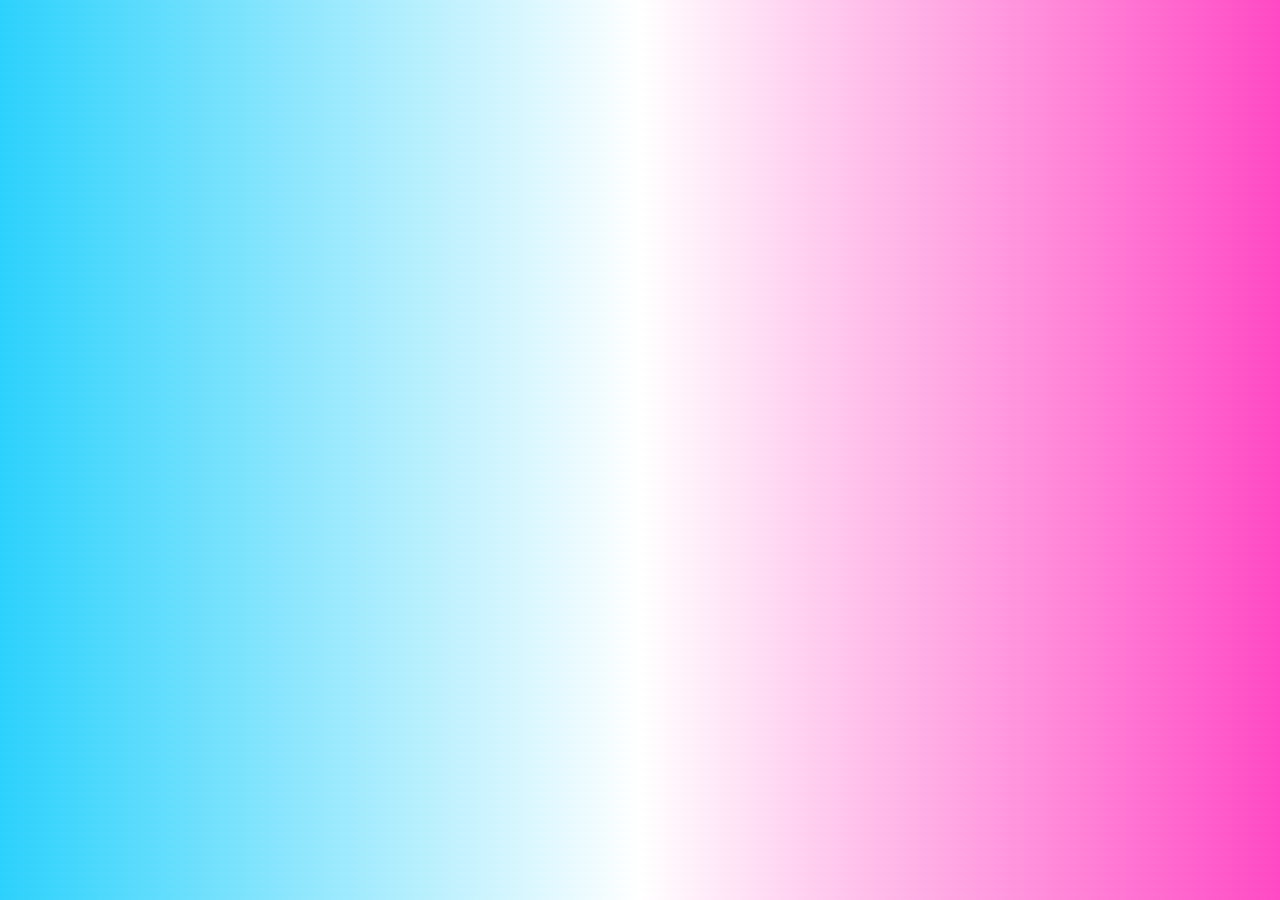
==== its-a-risk/risky.html @ bc261376 "iframe bugfix" ====
<!DOCTYPE html>
<html lang="en">
<head>
    <meta charset="UTF-8">
    <meta http-equiv="X-UA-Compatible" content="IE=edge">
    <meta name="viewport" content="width=device-width, initial-scale=1.0">
    <link rel="stylesheet" href="risky.css">
    <title>Risky</title>
</head>
<body>
    <div id="iframediv">
        <iframe width="560" height="315" src="https://www.youtube.com/embed/dQw4w9WgXcQ?autoplay=1" title="YouTube video player" frameborder="0" allow="accelerometer; autoplay; clipboard-write; encrypted-media; gyroscope; picture-in-picture" allowfullscreen></iframe>
    </div> 
</body>
</html>
---- its-a-risk/risky.css ----
body {  
    background: linear-gradient(45deg, #2bd1fc, #ffffff, #ff48c4);

    -webkit-animation: Animation 5s ease infinite;
    -moz-animation: Animation 5s ease infinite;
    animation: Animation 5s ease infinite;
}

@-webkit-keyframes Animation {
    0%{background-position:10% 0%}
    50%{background-position:91% 100%}
    100%{background-position:10% 0%}
}
@-moz-keyframes Animation {
    0%{background-position:10% 0%}
    50%{background-position:91% 100%}
    100%{background-position:10% 0%}
}
@keyframes Animation { 
    0%{background-position:10% 0%}
    50%{background-position:91% 100%}
    100%{background-position:10% 0%}
}


div#iframediv iframe {
    position: absolute;
    top: 0;
    bottom: 0;
    left: 0;
    margin: auto;
    right: 100px;
    height: 60%;
    width: 60%;
}
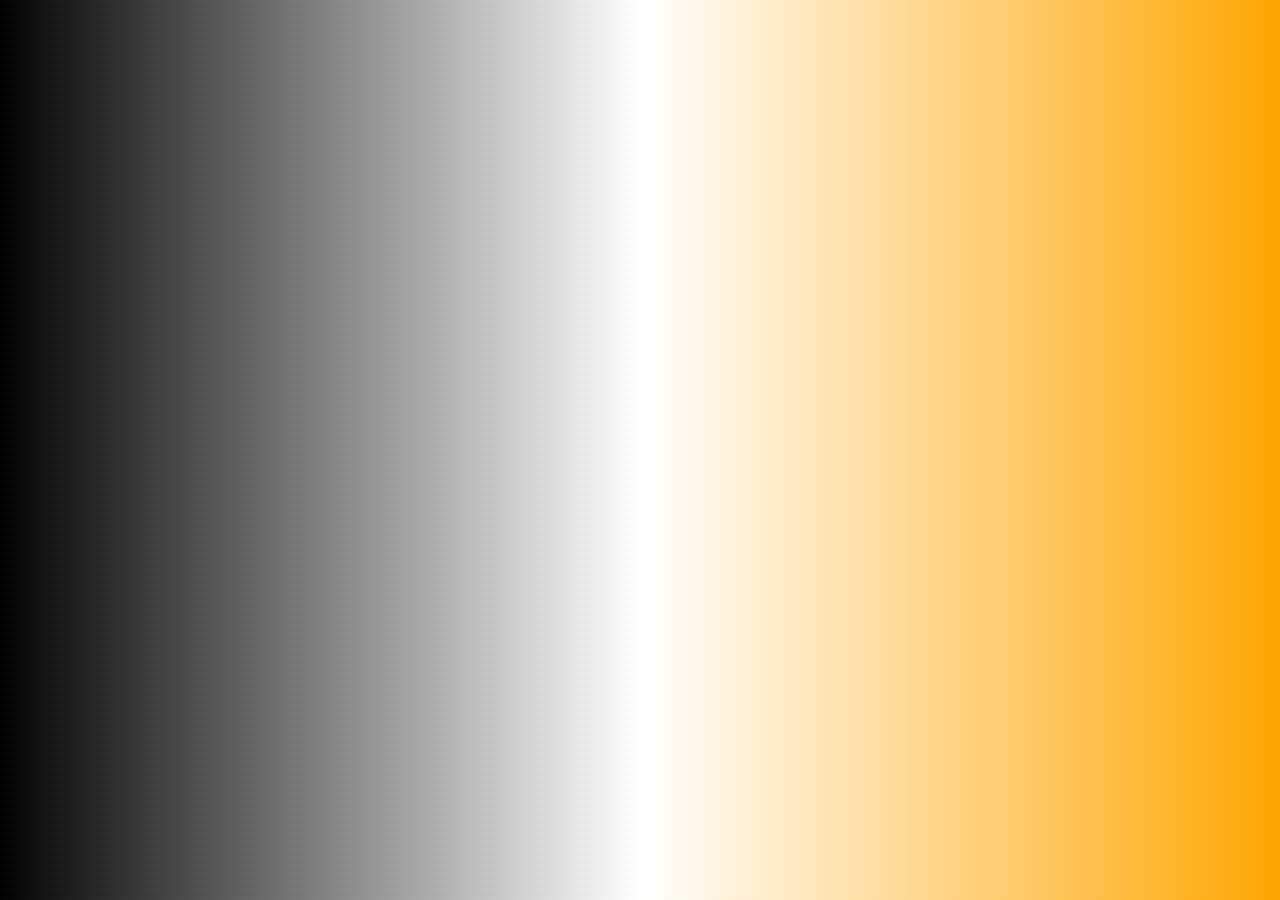
==== commit 26f968a6: "spooky edits to video page" ====
--- a/its-a-risk/risky.html
+++ b/its-a-risk/risky.html
@@ -9,7 +9,7 @@
 </head>
 <body>
     <div id="iframediv">
-        <iframe width="560" height="315" src="https://www.youtube.com/embed/dQw4w9WgXcQ?autoplay=1" title="YouTube video player" frameborder="0" allow="accelerometer; autoplay; clipboard-write; encrypted-media; gyroscope; picture-in-picture" allowfullscreen></iframe>
+        <iframe width="560" height="315" src="https://www.youtube.com/embed/zRlaf5uI2uA?autoplay=1" title="YouTube video player" frameborder="0" allow="accelerometer; autoplay; clipboard-write; encrypted-media; gyroscope; picture-in-picture" allowfullscreen></iframe>
     </div> 
 </body>
 </html>--- a/its-a-risk/risky.css
+++ b/its-a-risk/risky.css
@@ -1,5 +1,5 @@
 body {  
-    background: linear-gradient(45deg, #2bd1fc, #ffffff, #ff48c4);
+    background: linear-gradient(45deg, black, #ffffff, orange);
 
     -webkit-animation: Animation 5s ease infinite;
     -moz-animation: Animation 5s ease infinite;
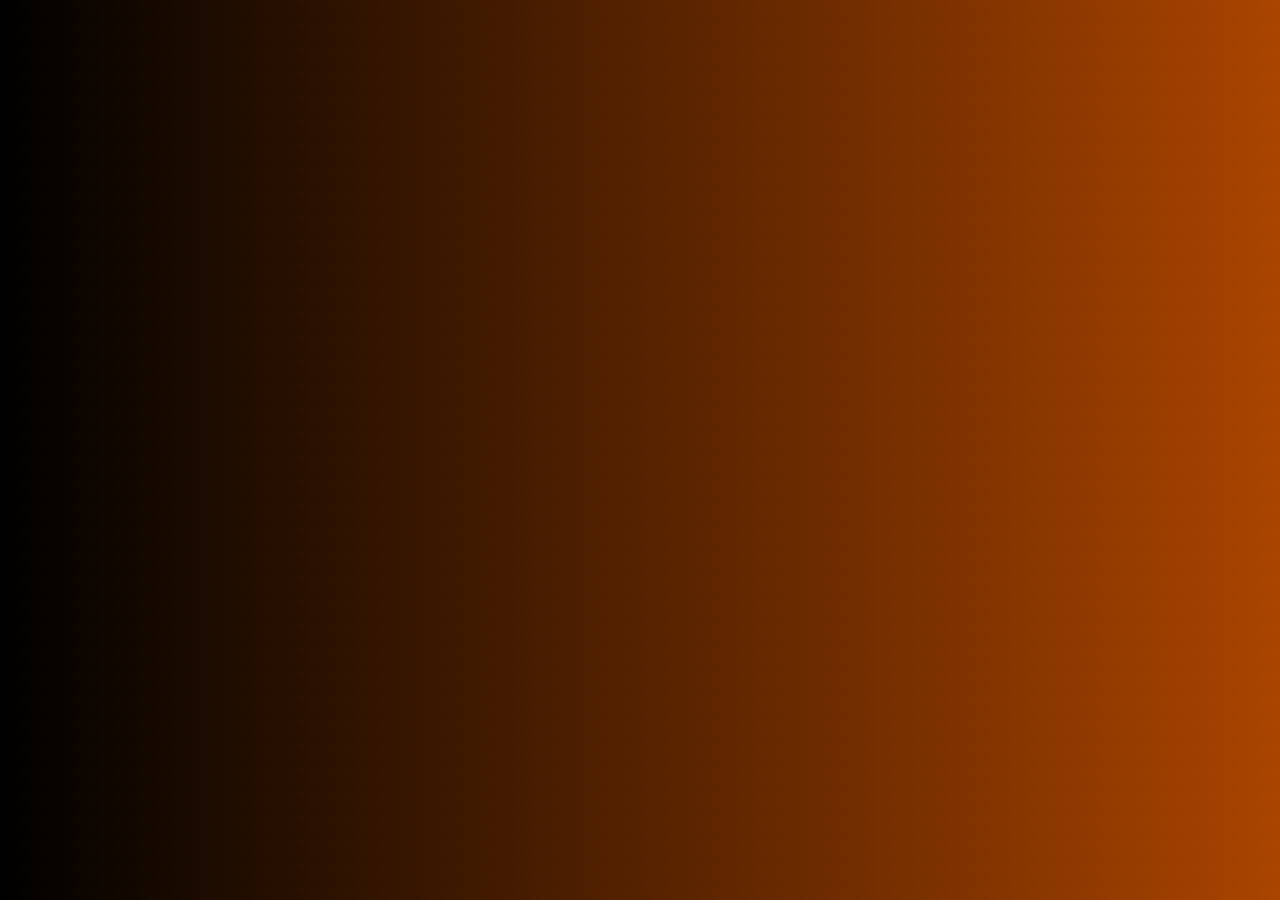
==== commit 8c3a77b4: "adds analytics" ====
--- a/its-a-risk/risky.html
+++ b/its-a-risk/risky.html
@@ -7,9 +7,18 @@
     <link rel="stylesheet" href="risky.css">
     <title>Risky</title>
 </head>
+<!-- Google tag (gtag.js) -->
+<script async src="https://www.googletagmanager.com/gtag/js?id=G-Q9H7M0G1FE"></script>
+<script>
+  window.dataLayer = window.dataLayer || [];
+  function gtag(){dataLayer.push(arguments);}
+  gtag('js', new Date());
+
+  gtag('config', 'G-Q9H7M0G1FE');
+</script>
 <body>
     <div id="iframediv">
-        <iframe width="560" height="315" src="https://www.youtube.com/embed/zRlaf5uI2uA?autoplay=1" title="YouTube video player" frameborder="0" allow="accelerometer; autoplay; clipboard-write; encrypted-media; gyroscope; picture-in-picture" allowfullscreen></iframe>
+        <iframe width="560" height="315" src="https://www.youtube.com/embed/ZpRekBCY5pM?autoplay=1" title="YouTube video player" frameborder="0" allow="accelerometer; autoplay; clipboard-write; encrypted-media; gyroscope; picture-in-picture" allowfullscreen></iframe>
     </div> 
 </body>
 </html>--- a/its-a-risk/risky.css
+++ b/its-a-risk/risky.css
@@ -1,6 +1,7 @@
 body {  
-    background: linear-gradient(45deg, black, #ffffff, orange);
-
+    background: linear-gradient(45deg, #000,#ff6600);
+    background-size: 150% 150%;
+    
     -webkit-animation: Animation 5s ease infinite;
     -moz-animation: Animation 5s ease infinite;
     animation: Animation 5s ease infinite;
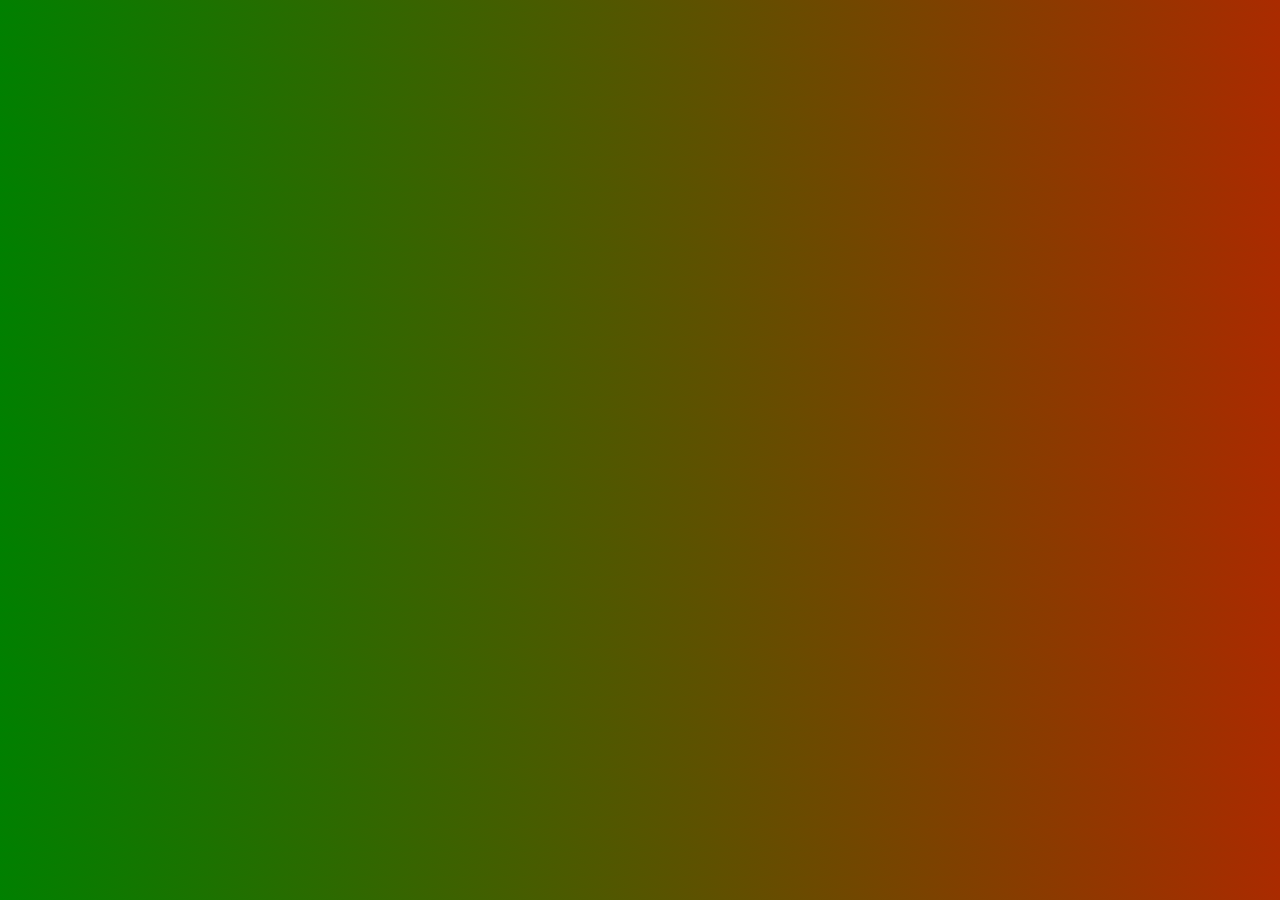
==== commit d550c273: "adds wk nov 4 styling, links, bootstrap" ====
--- a/its-a-risk/risky.html
+++ b/its-a-risk/risky.html
@@ -18,7 +18,7 @@
 </script>
 <body>
     <div id="iframediv">
-        <iframe width="560" height="315" src="https://www.youtube.com/embed/ZpRekBCY5pM?autoplay=1" title="YouTube video player" frameborder="0" allow="accelerometer; autoplay; clipboard-write; encrypted-media; gyroscope; picture-in-picture" allowfullscreen></iframe>
+        <iframe width="560" height="315" src="https://www.youtube.com/embed/yXQViqx6GMY&autoplay=1" title="YouTube video player" frameborder="0" allow="accelerometer; autoplay; clipboard-write; encrypted-media; gyroscope; picture-in-picture" allowfullscreen></iframe>
     </div> 
 </body>
 </html>--- a/its-a-risk/risky.css
+++ b/its-a-risk/risky.css
@@ -1,5 +1,5 @@
 body {  
-    background: linear-gradient(45deg, #000,#ff6600);
+    background: linear-gradient(45deg, green, red);
     background-size: 150% 150%;
     
     -webkit-animation: Animation 5s ease infinite;
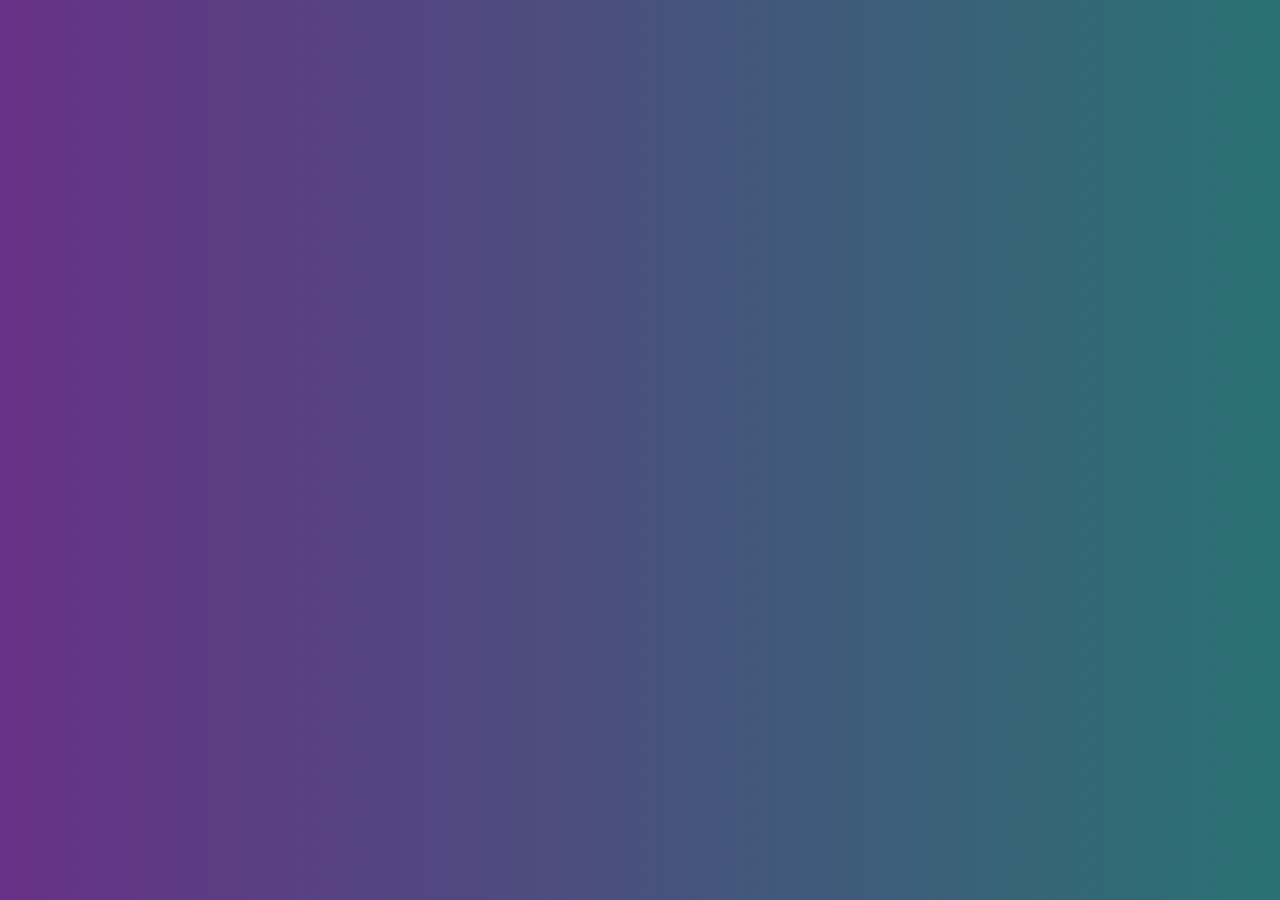
==== commit 3e70aec9: "adds Nov 11 styles and links" ====
--- a/its-a-risk/risky.html
+++ b/its-a-risk/risky.html
@@ -18,7 +18,7 @@
 </script>
 <body>
     <div id="iframediv">
-        <iframe width="560" height="315" src="https://www.youtube.com/embed/yXQViqx6GMY&autoplay=1" title="YouTube video player" frameborder="0" allow="accelerometer; autoplay; clipboard-write; encrypted-media; gyroscope; picture-in-picture" allowfullscreen></iframe>
+        <iframe width="560" height="315" src="https://www.youtube.com/embed/GYLBjScgb7o?autoplay=1&start=140&stop=262" title="YouTube video player" frameborder="0" allow="accelerometer; autoplay; clipboard-write; encrypted-media; gyroscope; picture-in-picture" allowfullscreen></iframe>
     </div> 
 </body>
 </html>--- a/its-a-risk/risky.css
+++ b/its-a-risk/risky.css
@@ -1,5 +1,5 @@
 body {  
-    background: linear-gradient(45deg, green, red);
+    background: linear-gradient(45deg, #673187,  #0b9269);
     background-size: 150% 150%;
     
     -webkit-animation: Animation 5s ease infinite;
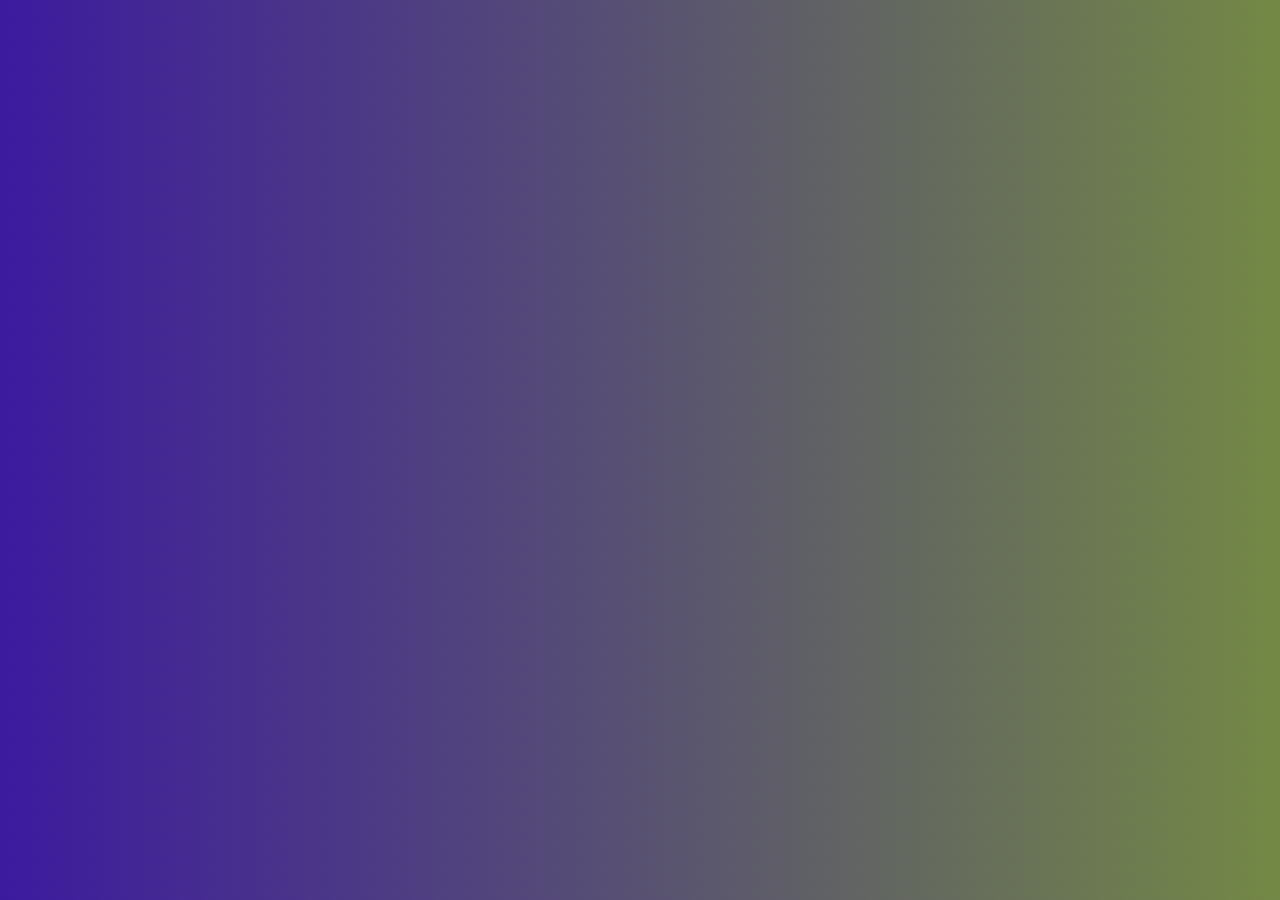
==== commit e2a4db49: "adds wk nov 18 content" ====
--- a/its-a-risk/risky.html
+++ b/its-a-risk/risky.html
@@ -18,7 +18,7 @@
 </script>
 <body>
     <div id="iframediv">
-        <iframe width="560" height="315" src="https://www.youtube.com/embed/GYLBjScgb7o?autoplay=1&start=140&stop=262" title="YouTube video player" frameborder="0" allow="accelerometer; autoplay; clipboard-write; encrypted-media; gyroscope; picture-in-picture" allowfullscreen></iframe>
+        <iframe width="560" height="315" src="https://www.youtube.com/embed/61vai1vARGA?autoplay=1" title="YouTube video player" frameborder="0" allow="accelerometer; autoplay; clipboard-write; encrypted-media; gyroscope; picture-in-picture" allowfullscreen></iframe>
     </div> 
 </body>
 </html>--- a/its-a-risk/risky.css
+++ b/its-a-risk/risky.css
@@ -1,5 +1,5 @@
 body {  
-    background: linear-gradient(45deg, #673187,  #0b9269);
+    background: linear-gradient(45deg, #3c1a9f,  #90c018);
     background-size: 150% 150%;
     
     -webkit-animation: Animation 5s ease infinite;
